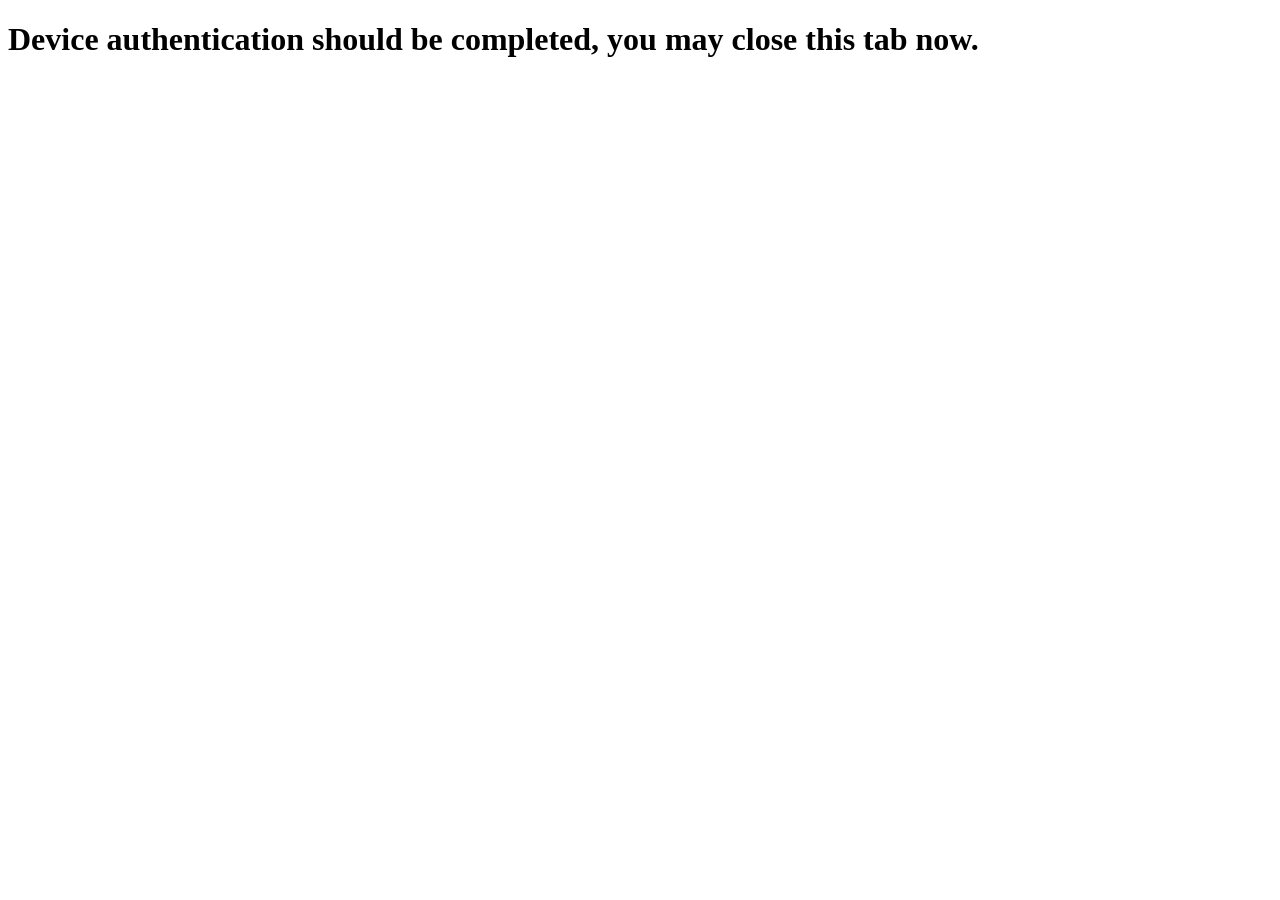
==== wwwroot/other/deviceauth.html @ 40da4c35 "REMASTER 0.1" ====
﻿<!DOCTYPE html>
<html lang="en">
<head>
    <meta charset="UTF-8">
    <title>DeviceAuth</title>
</head>
<body>
    <h1>Device authentication should be completed, you may close this tab now.</h1>
</body>
</html>
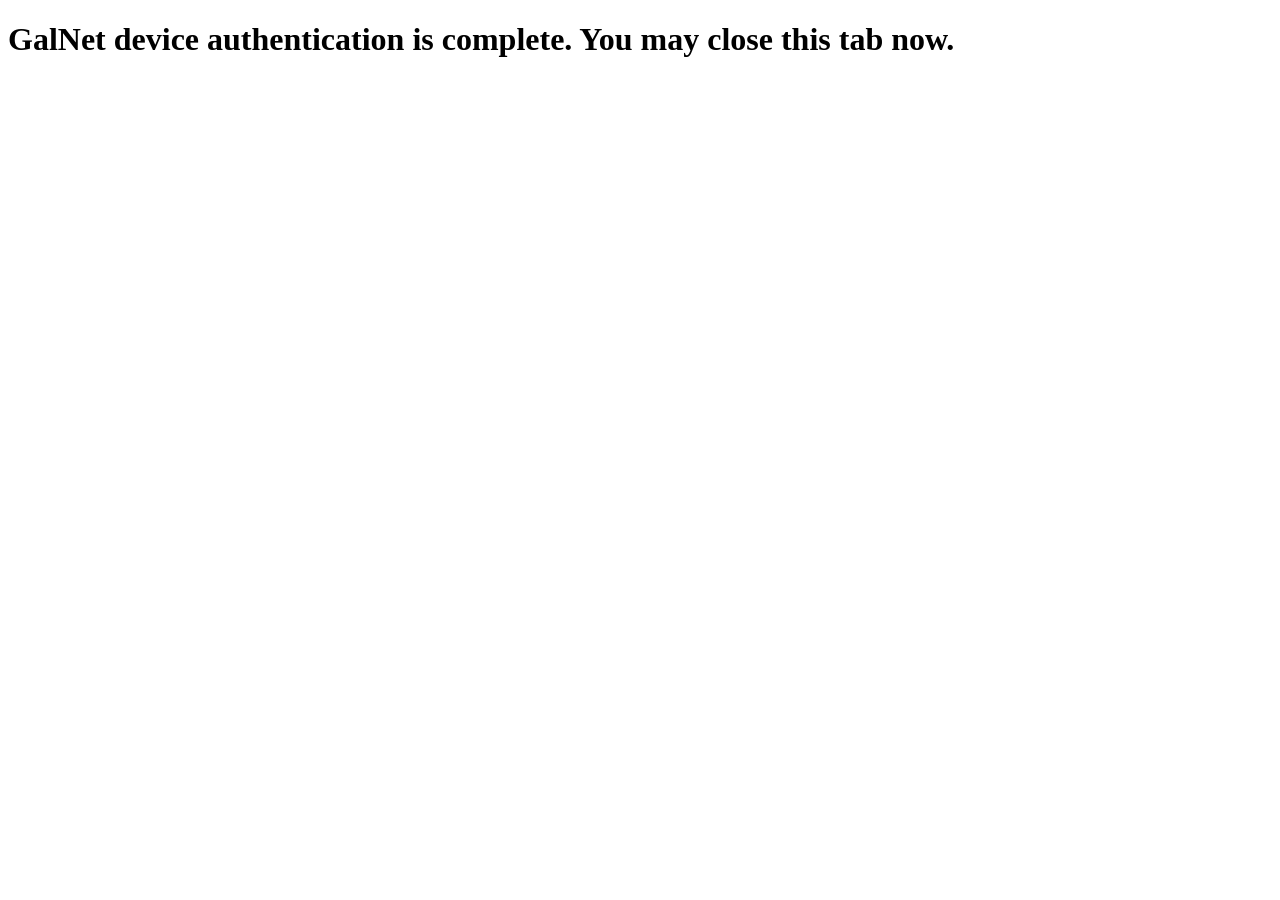
==== commit b1b08d55: "yes" ====
--- a/wwwroot/other/deviceauth.html
+++ b/wwwroot/other/deviceauth.html
@@ -2,9 +2,9 @@
 <html lang="en">
 <head>
     <meta charset="UTF-8">
-    <title>DeviceAuth</title>
+    <title>GalNet Device Auth</title>
 </head>
 <body>
-    <h1>Device authentication should be completed, you may close this tab now.</h1>
+    <h1>GalNet device authentication is complete. You may close this tab now.</h1>
 </body>
 </html>
